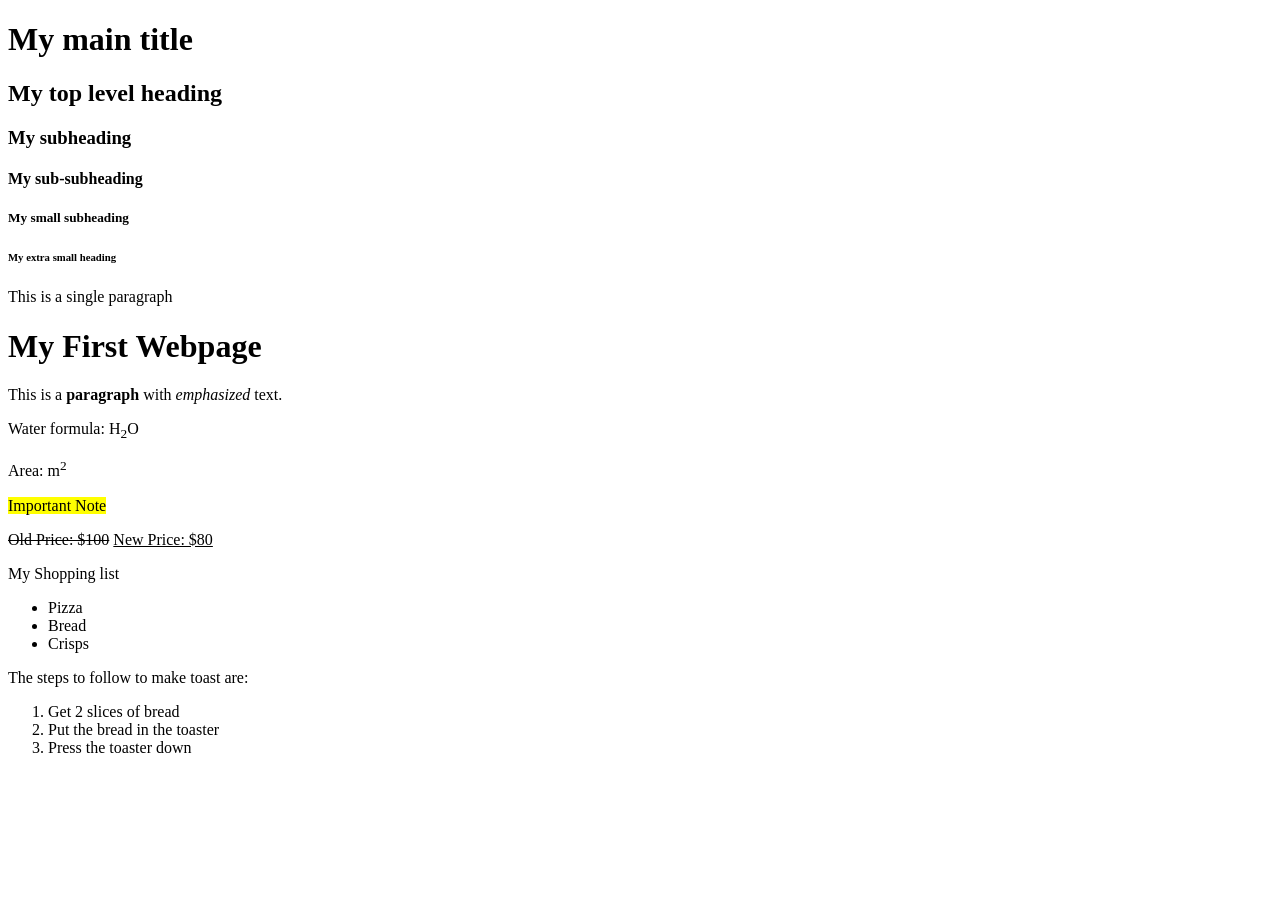
==== index.html @ 8d4d4b06 "Initial commit" ====
<!DOCTYPE html>
<html lang="en">
    <head>
	    <meta charset="utf-8">
	    <title>My Hybrid code the Future</title>
    </head>
    <body>

<h1>My main title</h1>
<h2>My top level heading</h2>
<h3>My subheading</h3>
<h4>My sub-subheading</h4>
<h5>My small subheading</h5>
<h6>My extra small heading</h6>

<p>This is a single paragraph</p>

<h1>My First Webpage</h1>

<p>This is a <strong>paragraph</strong> with <em>emphasized</em> text.</p>

<p>Water formula: H<sub>2</sub>O</p>

<p>Area: m<sup>2</sup></p>

<p><mark>Important Note</mark></p>

<p><del>Old Price: $100</del> <ins>New Price: $80</ins></p>


<p>My Shopping list</p>
<ul>
  <li>Pizza</li>
  <li>Bread</li>
  <li>Crisps</li>
</ul>


<p>The steps to follow to make toast are:</p>
<ol>
  <li>Get 2 slices of bread</li>
  <li>Put the bread in the toaster</li>
  <li>Press the toaster down</li>
</ol>




    </body>
</html>
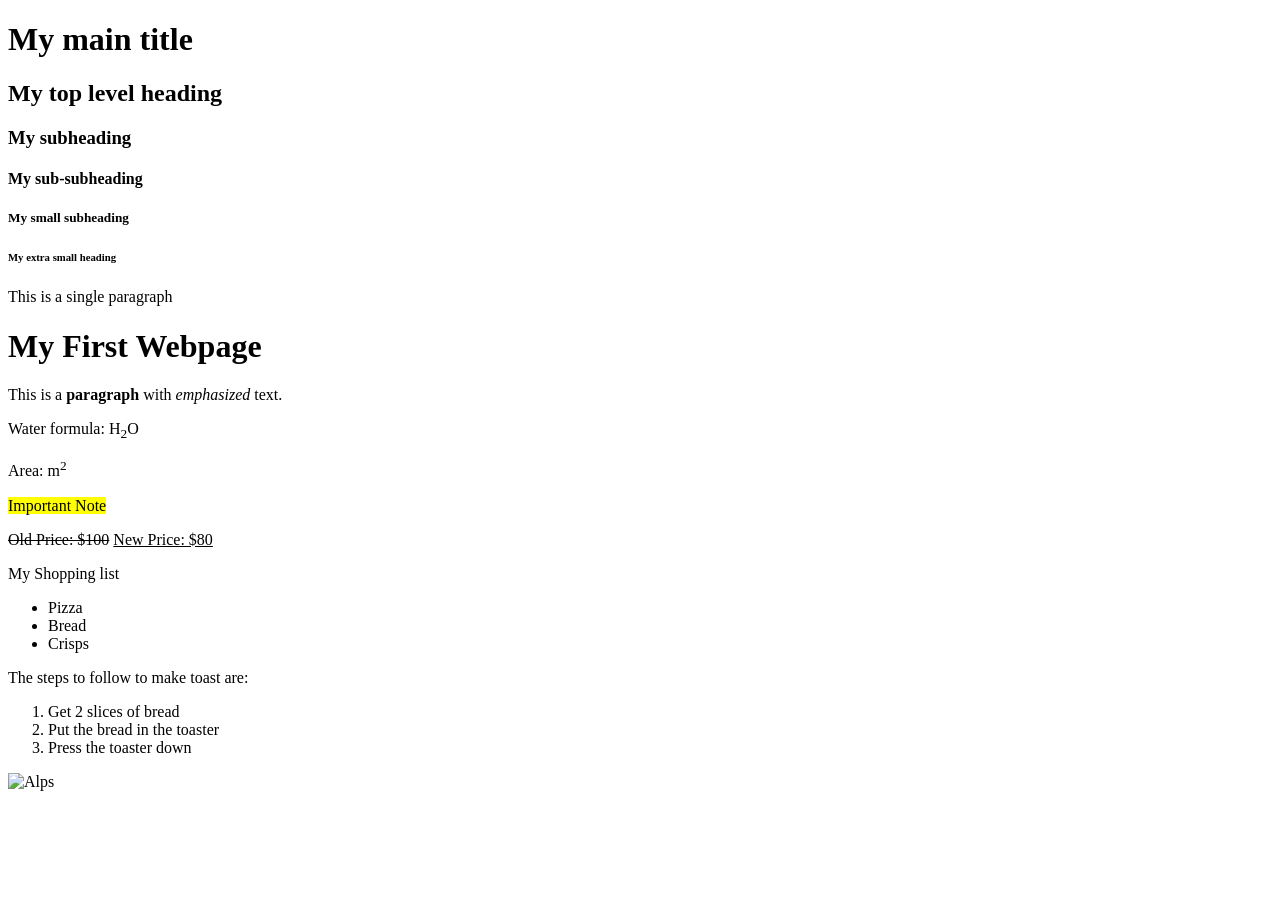
==== commit 49472bfd: "eighth" ====
--- a/index.html
+++ b/index.html
@@ -43,7 +43,7 @@
   <li>Press the toaster down</li>
 </ol>
 
-
+<img src="snowtops.jpg" class="w3-border w3-padding" alt="Alps">
 
 
     </body>
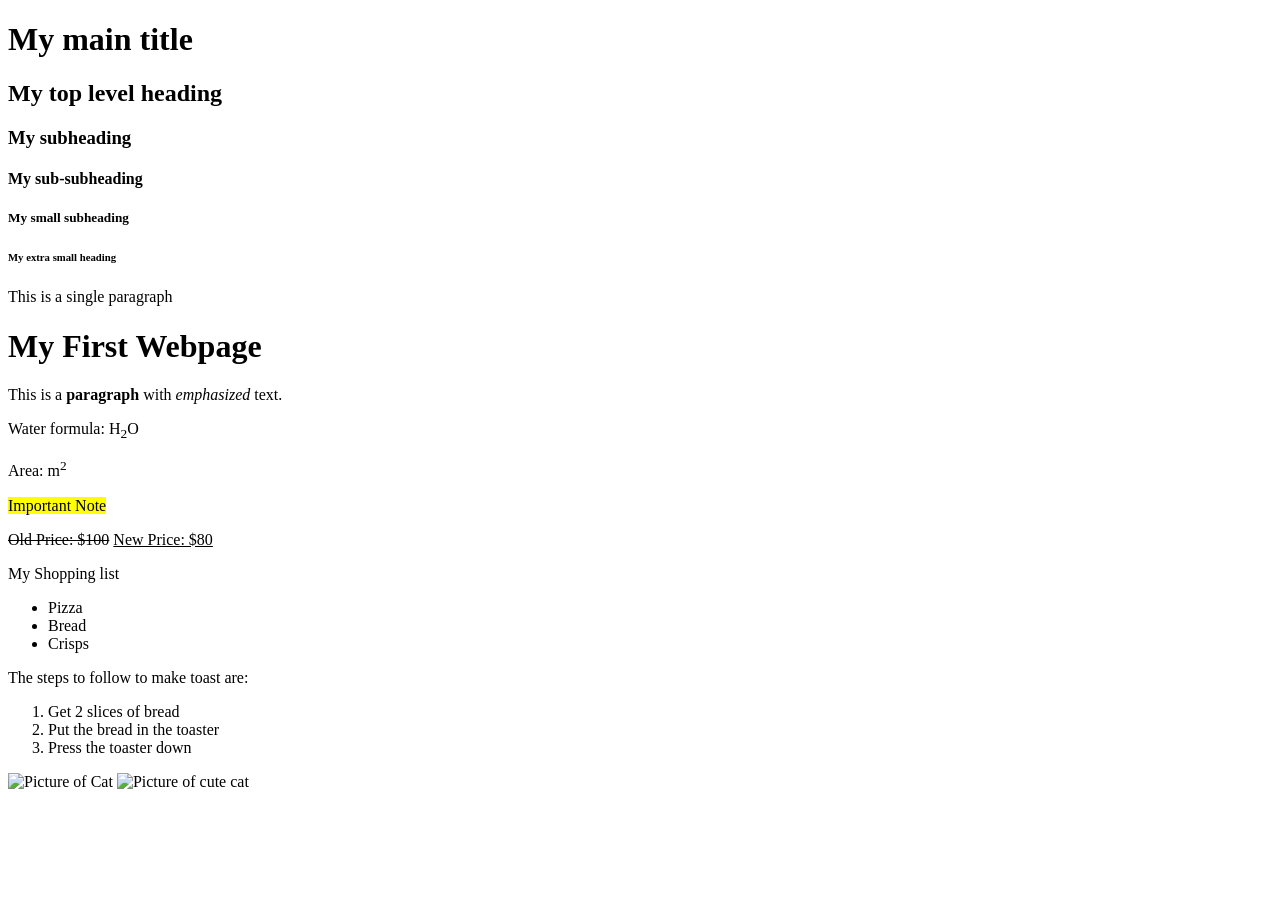
==== commit a715d969: "ninth" ====
--- a/index.html
+++ b/index.html
@@ -43,8 +43,8 @@
   <li>Press the toaster down</li>
 </ol>
 
-<img src="snowtops.jpg" class="w3-border w3-padding" alt="Alps">
-
+<img src="https://upload.wikimedia.org/wikipedia/commons/thumb/4/4d/Cat_November_2010-1a.jpg/960px-Cat_November_2010-1a.jpg"alt="Picture of Cat">
+<img src="https://media.4-paws.org/d/2/5/f/d25ff020556e4b5eae747c55576f3b50886c0b90/cut%20cat%20serhio%2002-1813x1811-720x719.jpg" alt="Picture of cute cat" sizes="850px-Cat_November_2010-1a">
 
     </body>
 </html>
